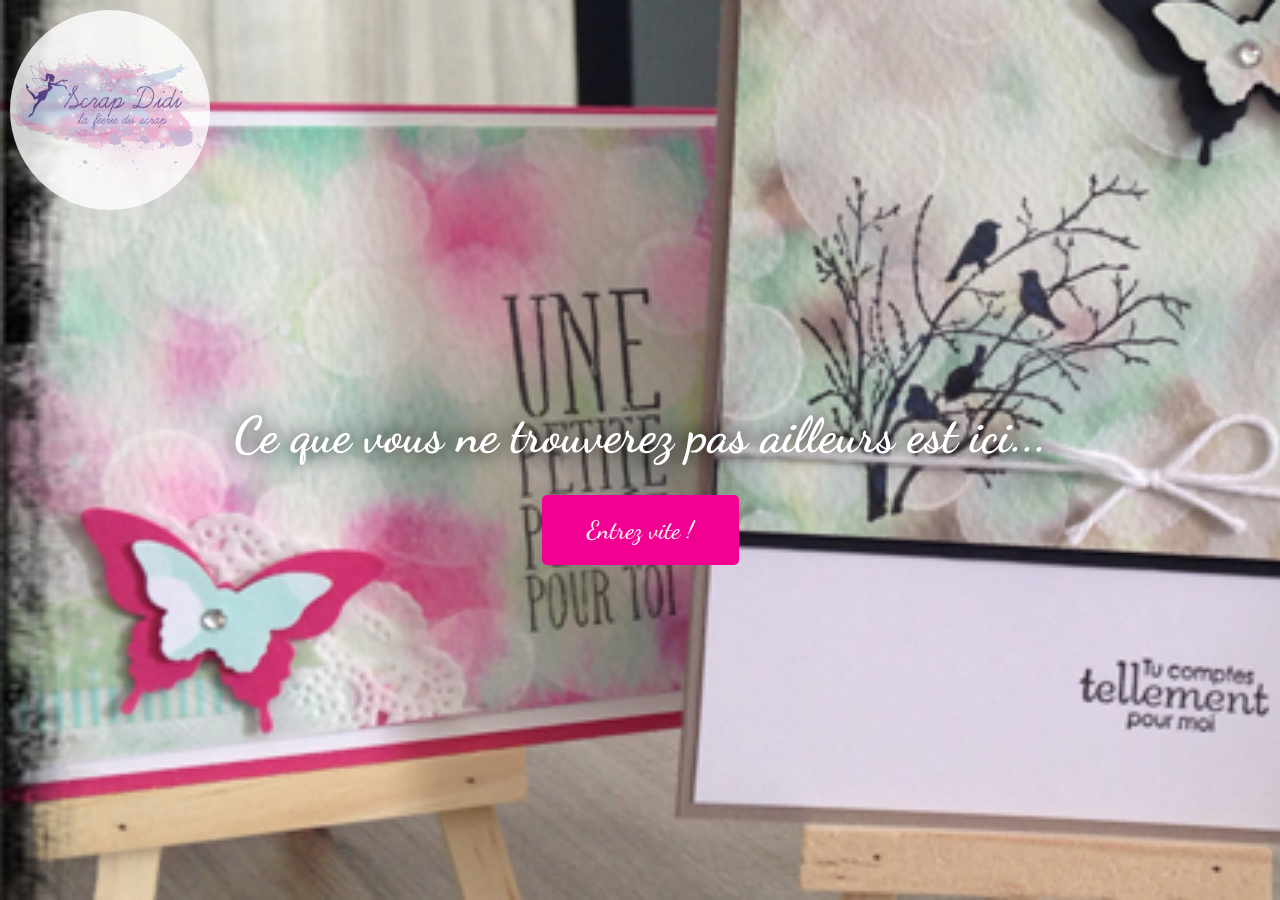
==== homeScrapDidi/index.html @ b2a36cf9 "Dirty solution to do a test" ====
<!DOCTYPE html>
<html lang="en">
<head>
  <meta charset="UTF-8">
  <link href="https://fonts.googleapis.com/css?family=Dancing+Script" rel="stylesheet">
  <link rel="stylesheet" href="style.css">
  <title>HP Scrapdidi</title>
</head>
<body>
<div class="banner">
  <a href="http://scrapdidi.fr/produits.php" class="avatar">
    <img src="fond.png" class="banner-picture">
  </a>
  <div class="element-center">
    <h3>Ce que vous ne trouverez pas ailleurs est ici...</h3>
    <a href="http://scrapdidi.fr/produits.php" class="btn-go">Entrez vite !</a>
  </div>
</div>

</body>
</html>
---- homeScrapDidi/style.css ----
.banner {
  /*background: linear-gradient(135deg, rgba(247,223,246,0.8) 10%, rgba(220,220,220,0) 50%), url(ban5.png);*/
  background: url(ban5.png);
  position: relative;
  background-size: cover;
  height: 100vh;
  text-align: center;
  display: flex;
  justify-content: center;
}

.banner-picture {
  width: 200px;
  margin-top: 30px;
/*  top: 10px;
  left: 10px;
  position: absolute;*/
}

.avatar {
  background-color: #FFF;
  opacity: 0.8;
  border-radius: 50%;
 /* padding: 5px;
  border: 2px solid #FFF;
 */ height: 200px;
  width:200px;
  top: 10px;
  left: 10px;
  position: absolute;
}

.btn-go {
  height: 80px;
  background-color: #F10091;
  padding: 20px 45px;
  border-radius: 5px;
}

body {
  margin: 0;
}

h3 {
  color: #FFF;
  text-align: center;
  font-family: 'Dancing Script', cursive;
  font-size: 50px;
  text-shadow: #000 0px 0px 20px;
}

a {
  text-decoration: none;
  color: #FFF;
  font-size: 25px;
  font-family: 'Dancing Script', cursive;
}

.element-center {
  position: relative;
  margin: auto;
}
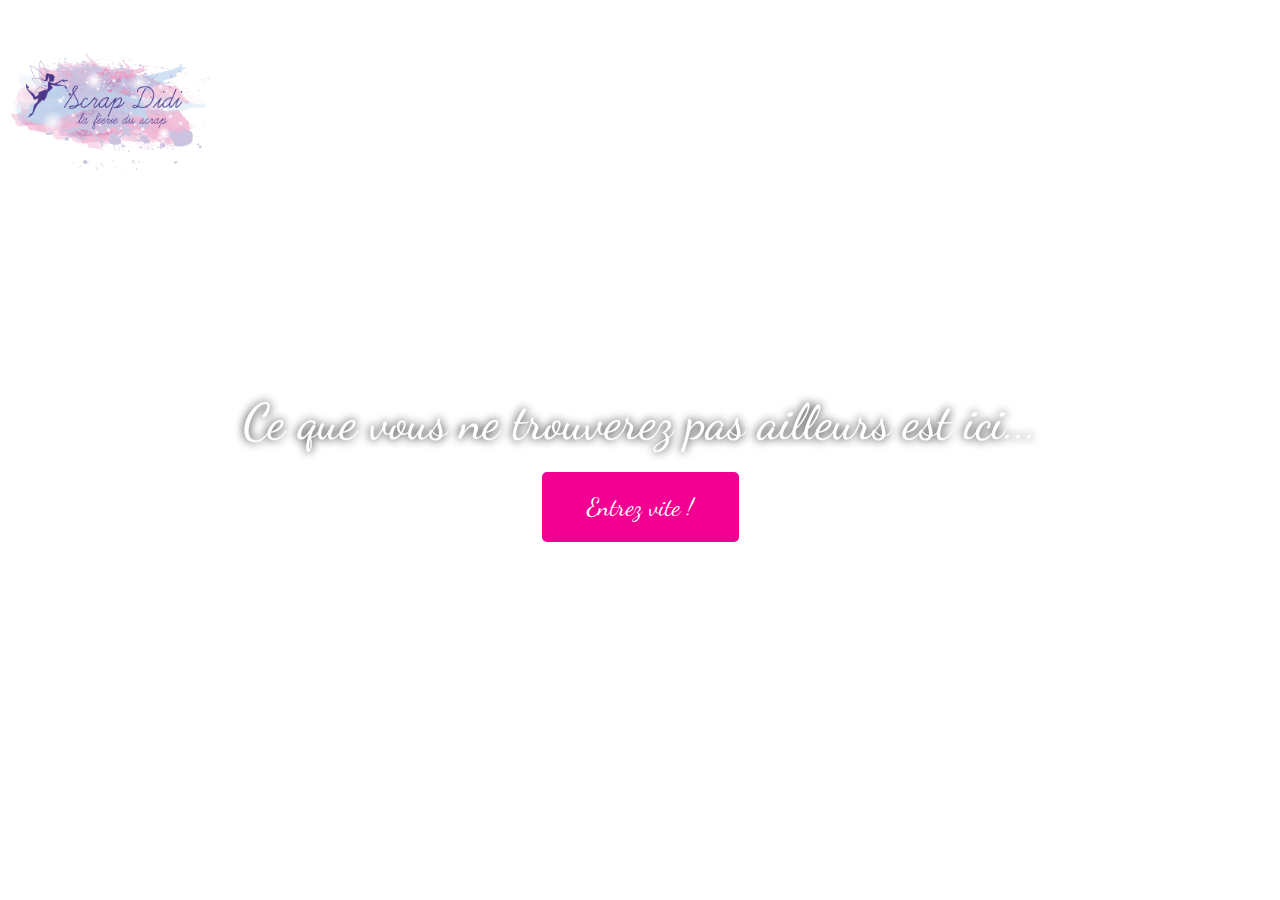
==== commit 230d69f4: "Test for site scrapdidi.fr" ====
--- a/homeScrapDidi/index.html
+++ b/homeScrapDidi/index.html
@@ -3,19 +3,24 @@
 <head>
   <meta charset="UTF-8">
   <link href="https://fonts.googleapis.com/css?family=Dancing+Script" rel="stylesheet">
-  <link rel="stylesheet" href="style.css">
+  <link rel="stylesheet" href="http://fonts.googleapis.com/css?family=Open+Sans:400,300,700|Raleway:300,400,500,700">
+  <link rel="stylesheet" href="https://maxcdn.bootstrapcdn.com/bootstrap/3.2.0/css/bootstrap.min.css">
+  <link rel="stylesheet" href="https://maxcdn.bootstrapcdn.com/font-awesome/4.3.0/css/font-awesome.min.css">
+  <link rel="stylesheet" href="css/style.css">
   <title>HP Scrapdidi</title>
 </head>
+
 <body>
-<div class="banner">
-  <a href="http://scrapdidi.fr/produits.php" class="avatar">
-    <img src="fond.png" class="banner-picture">
-  </a>
-  <div class="element-center">
-    <h3>Ce que vous ne trouverez pas ailleurs est ici...</h3>
-    <a href="http://scrapdidi.fr/produits.php" class="btn-go">Entrez vite !</a>
+  <div class="banner">
+    <a href="http://scrapdidi.fr/produits.php" class="banner-picture-white-background">
+      <img src="pictures/fond.png" class="banner-picture">
+    </a>
+    <div class="element-center">
+      <h3>Ce que vous ne trouverez pas ailleurs est ici...</h3>
+      <a href="produits.html" class="btn-go">Entrez vite !</a>
+    </div>
   </div>
-</div>
-
+  <script src="https://ajax.googleapis.com/ajax/libs/jquery/1.11.1/jquery.min.js"></script>
+  <script src="https://maxcdn.bootstrapcdn.com/bootstrap/3.2.0/js/bootstrap.min.js"></script>
 </body>
 </html>
--- a/homeScrapDidi/css/style.css
+++ b/homeScrapDidi/css/style.css
@@ -0,0 +1,56 @@
+@import url("components/avatar.css");
+@import url("components/banner.css");
+@import url("components/btn.css");
+@import url("components/card.css");
+@import url("components/features.css");
+@import url("components/footer.css");
+@import url("components/header_menu.css");
+@import url("components/news.css");
+@import url("components/promotions.css");
+@import url("components/modal.css");
+@import url("components/product-card.css");
+
+body {
+  margin: 0;
+  font-family: Open-sans, sans-serif;
+}
+
+h1, h2, h3 {
+  font-family: Raleway, Helvetica, sans-serif;
+}
+
+h2 {
+  font-size: 28px;
+  font-weight: bold;
+  margin-bottom: 30px;
+  margin-top: 0;
+}
+
+h3 {
+  color: #FFF;
+  text-align: center;
+  font-family: 'Dancing Script', cursive;
+  font-size: 50px;
+  text-shadow: #000 0px 0px 20px;
+}
+
+a {
+  text-decoration: none;
+  color: #FFF;
+  font-size: 25px;
+  font-family: 'Dancing Script', cursive;
+}
+
+.element-center {
+  position: relative;
+  margin: auto;
+}
+
+.padder-100 {
+  padding: 50px 0;
+}
+
+
+.wrapper-grey {
+  background: #F4F4F4;
+}
